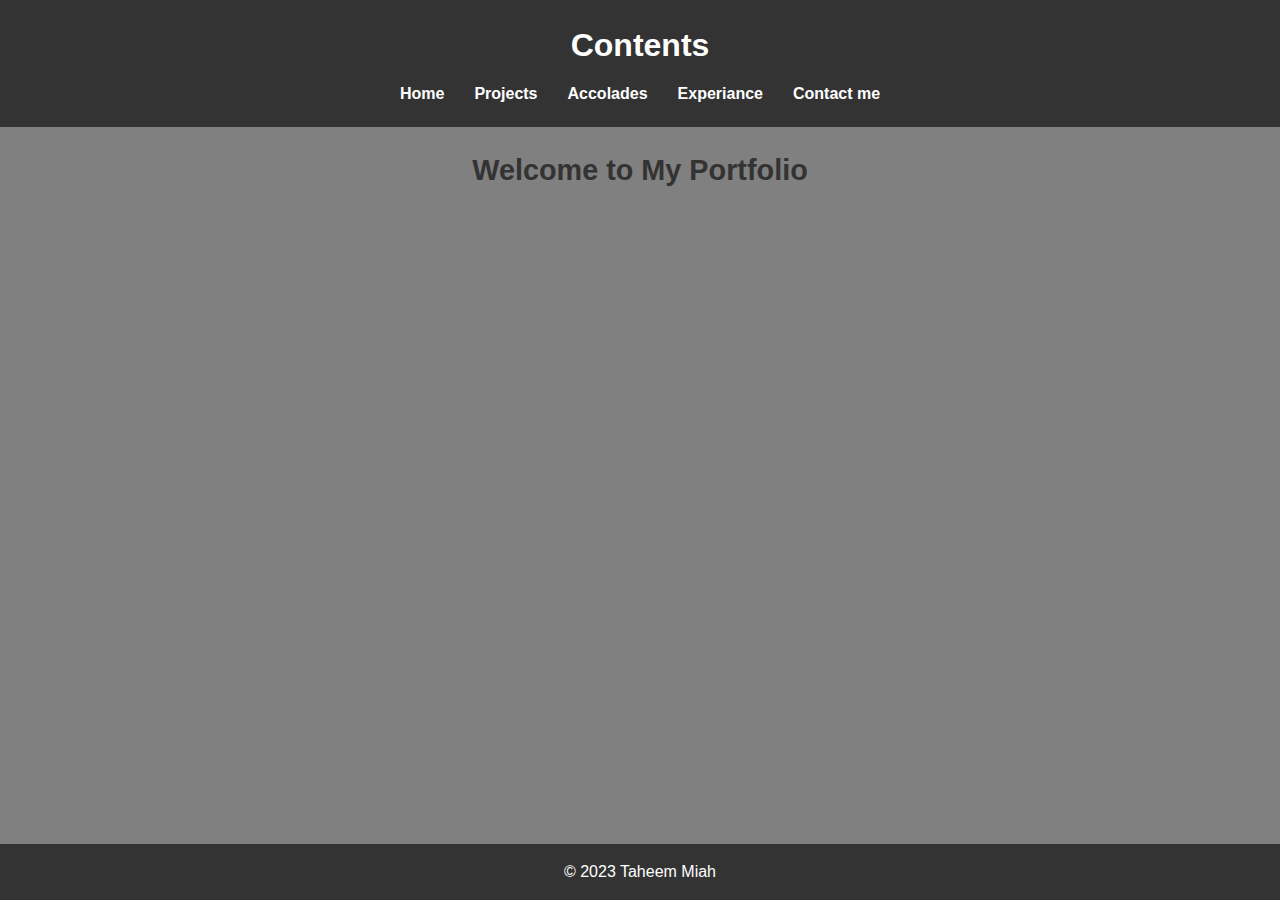
==== index.html @ 1bbf71d5 "Update index.html" ====
<!DOCTYPE html>
<html>
<head>
  <title>Taheem</title>
  <link rel="stylesheet" href = "Website/CSS/main.css">
</head>
<body>
  <header>
    <!-- Header content goes here -->
    <h1>Contents</h1>
    <nav>
      <!-- Navigation menu goes here -->
      <ul>
        <li><a href="#">Home</a></li>
        <li><a href="#">Projects</a></li>
        <li><a href="#">Accolades</a></li>
        <li><a href="#">Experiance</a></li>
		<li><a href="#">Contact me</a></li>
      </ul>
    </nav>
  </header>

  <main>
    <!-- Body content goes here -->
    <h2>Welcome to My Portfolio</h2>
    <p> </p>
  </main>

  <footer>
    <!-- Footer content goes here -->
    <p>&copy; 2023 Taheem Miah</p>
  </footer>
</body>
</html>
---- Website/CSS/main.css ----
/* main.css */

* {
  margin: 0;
  padding: 0;
  box-sizing: border-box;
}

body {
  font-family: Arial, sans-serif;
  line-height: 1.6;
  background-color: grey;
  color: #333;
  display: flex;
  flex-direction: column;
  min-height: 100vh;
}

header {
  background-color: #333;
  color: #fff;
  padding: 20px;
  text-align: center;
}

header h1 {
  font-size: 2em;
}

header nav ul {
  list-style: none;
  display: flex;
  justify-content: center;
  margin-top: 10px;
}

header nav ul li {
  margin: 0 15px;
}

header nav ul li a {
  color: #fff;
  text-decoration: none;
  font-weight: bold;
  transition: color 0.3s;
}

header nav ul li a:hover {
  color: #ddd;
}

main {
  flex: 1;
  padding: 20px;
  text-align: center;
}

main h2 {
  font-size: 1.8em;
  color: #333;
}

footer {
  background-color: #333;
  color: #fff;
  text-align: center;
  padding: 15px;
}

footer p {
  margin: 0;
}
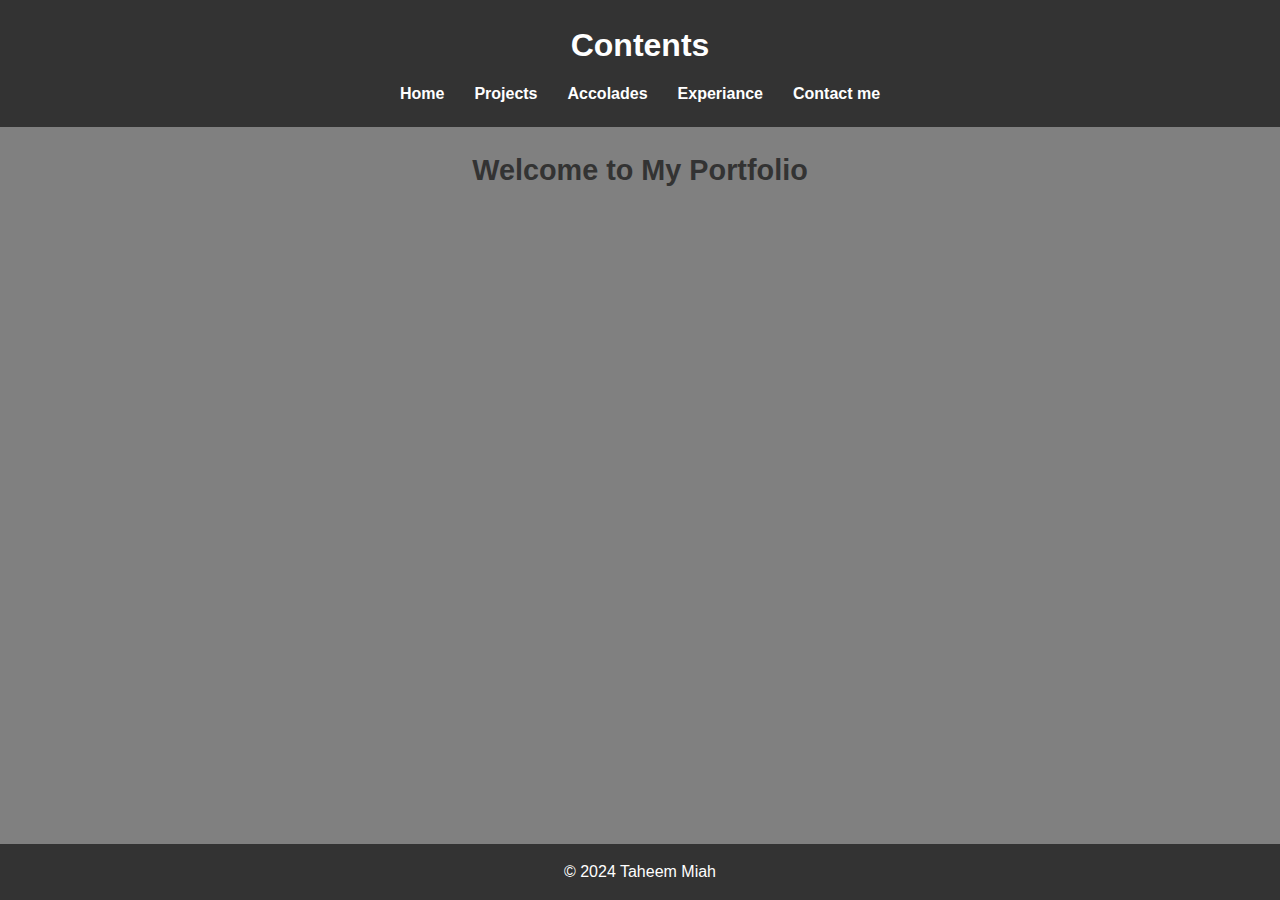
==== commit a683e613: "Update index.html" ====
--- a/index.html
+++ b/index.html
@@ -28,7 +28,7 @@
 
   <footer>
     <!-- Footer content goes here -->
-    <p>&copy; 2023 Taheem Miah</p>
+    <p>&copy; 2024 Taheem Miah</p>
   </footer>
 </body>
 </html>
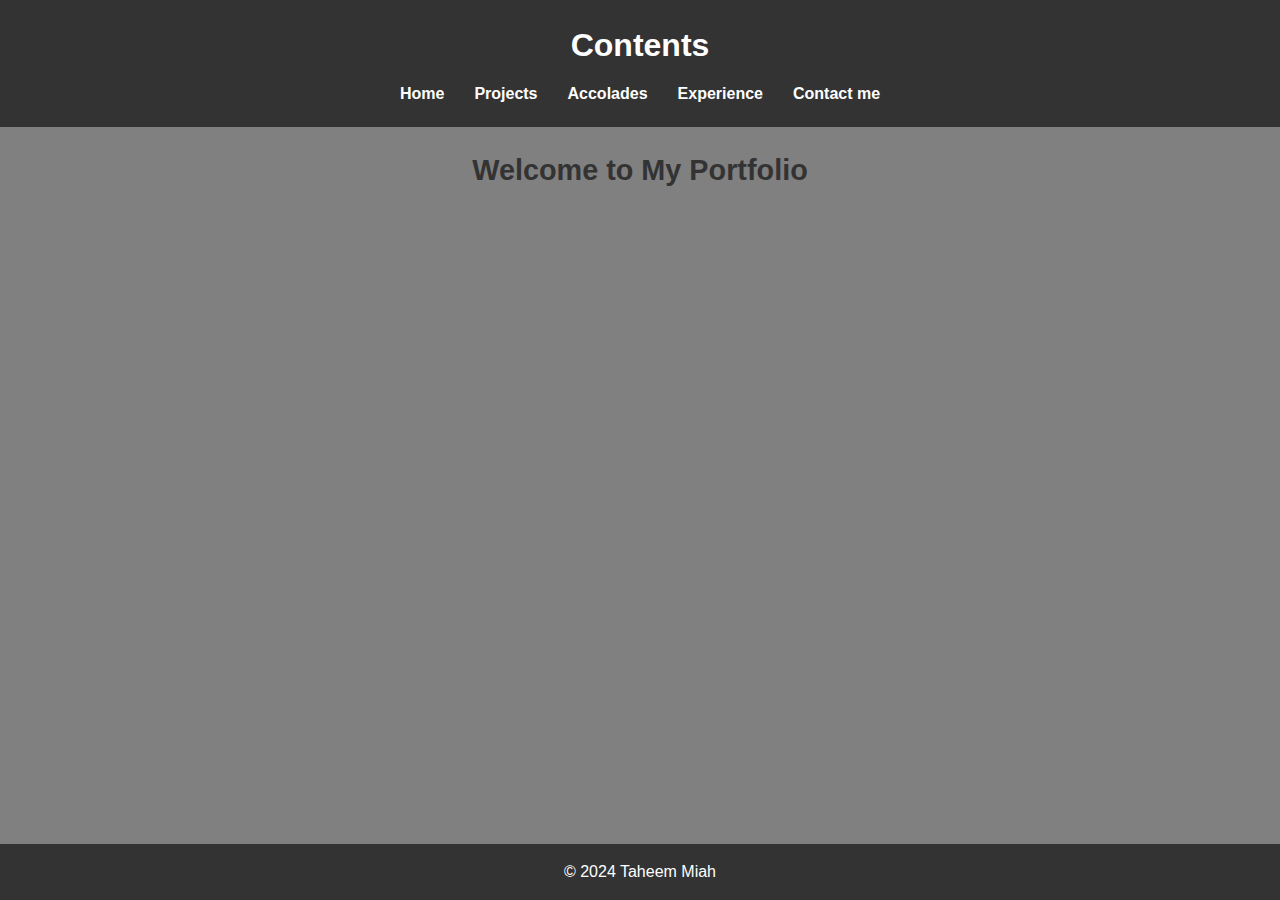
==== commit 5292b835: "Update index.html" ====
--- a/index.html
+++ b/index.html
@@ -12,10 +12,10 @@
       <!-- Navigation menu goes here -->
       <ul>
         <li><a href="#">Home</a></li>
-        <li><a href="#">Projects</a></li>
-        <li><a href="#">Accolades</a></li>
-        <li><a href="#">Experiance</a></li>
-		<li><a href="#">Contact me</a></li>
+        <li><a href="Website/Pages/projects.html">Projects</a></li>
+        <li><a href="Website/Pages/accolades.html">Accolades</a></li>
+        <li><a href="Website/Pages/experience.html">Experience</a></li>
+	<li><a href="#">Contact me</a></li>
       </ul>
     </nav>
   </header>
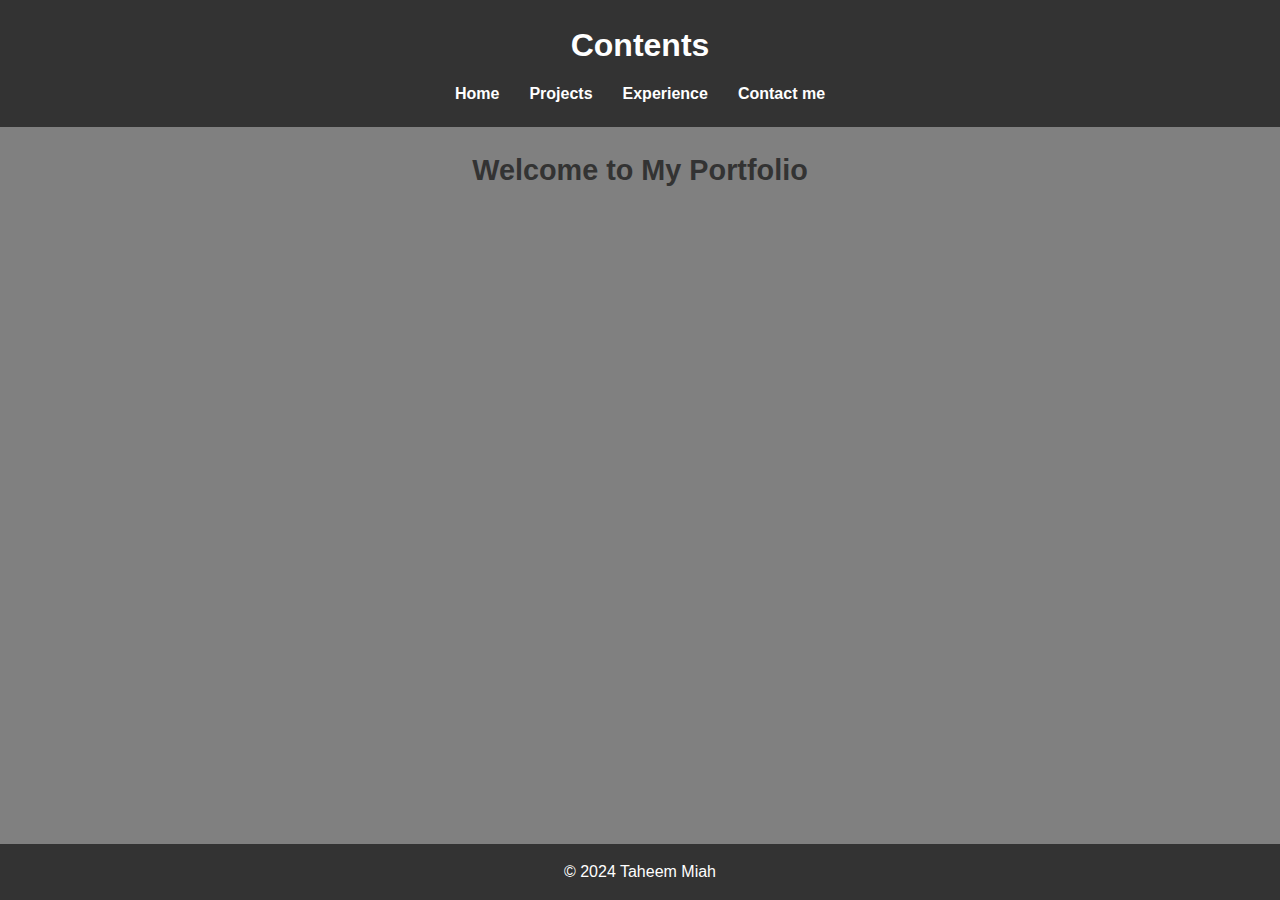
==== commit 788b2a28: "Update index.html" ====
--- a/index.html
+++ b/index.html
@@ -13,7 +13,6 @@
       <ul>
         <li><a href="#">Home</a></li>
         <li><a href="Website/Pages/projects.html">Projects</a></li>
-        <li><a href="Website/Pages/accolades.html">Accolades</a></li>
         <li><a href="Website/Pages/experience.html">Experience</a></li>
 	<li><a href="#">Contact me</a></li>
       </ul>
--- a/Website/CSS/main.css
+++ b/Website/CSS/main.css
@@ -1,4 +1,4 @@
-/* main.css */
+/* main.css */ 
 
 * {
   margin: 0;
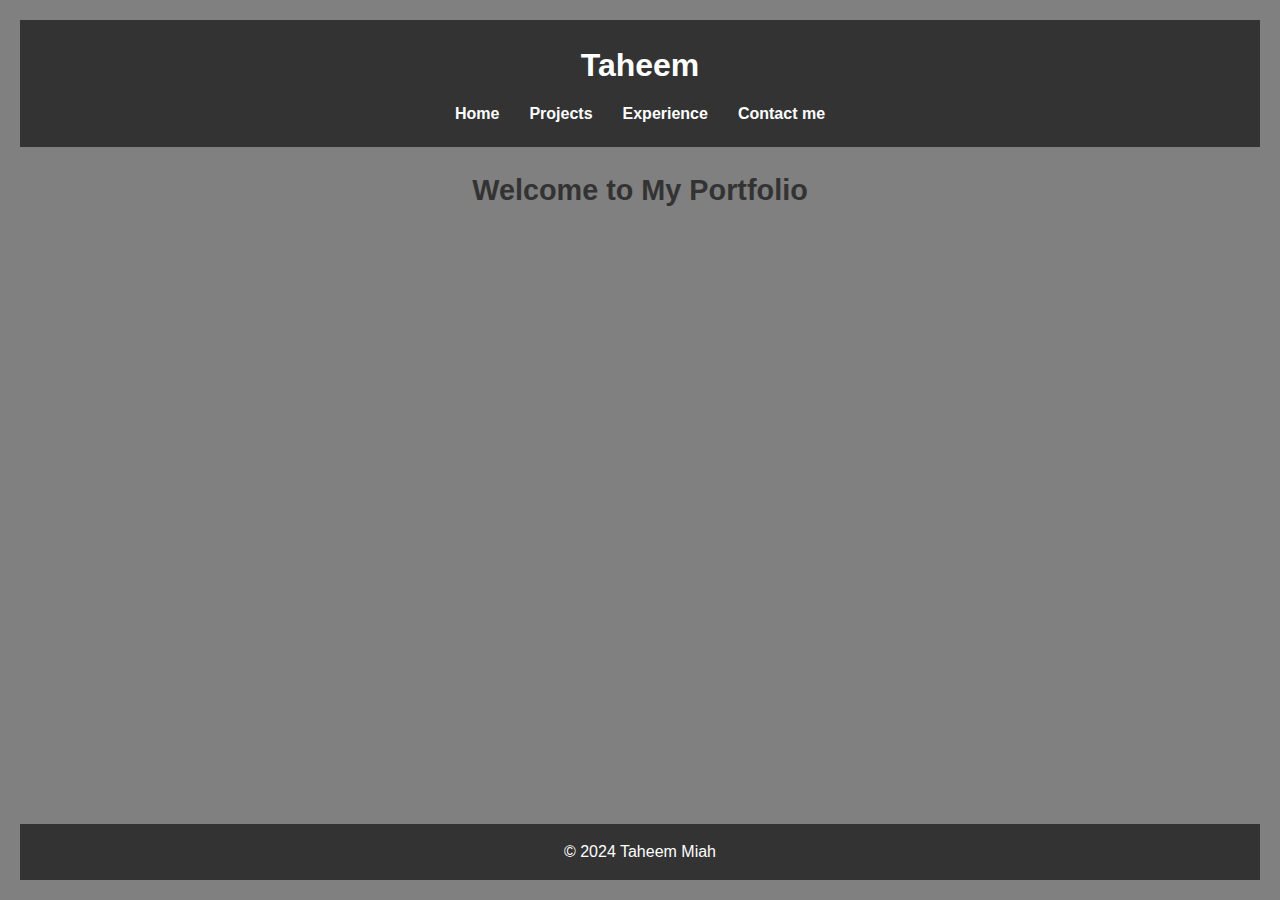
==== commit 596ef357: "Update index.html" ====
--- a/index.html
+++ b/index.html
@@ -7,14 +7,14 @@
 <body>
   <header>
     <!-- Header content goes here -->
-    <h1>Contents</h1>
+    <h1>Taheem</h1>
     <nav>
       <!-- Navigation menu goes here -->
       <ul>
         <li><a href="#">Home</a></li>
         <li><a href="Website/Pages/projects.html">Projects</a></li>
         <li><a href="Website/Pages/experience.html">Experience</a></li>
-	<li><a href="#">Contact me</a></li>
+	<li><a href="Website/Pages/contact.html">Contact me</a></li>
       </ul>
     </nav>
   </header>
--- a/Website/CSS/main.css
+++ b/Website/CSS/main.css
@@ -1,4 +1,4 @@
-/* main.css */ 
+/* main.css */
 
 * {
   margin: 0;
@@ -14,6 +14,7 @@
   display: flex;
   flex-direction: column;
   min-height: 100vh;
+  padding: 20px;
 }
 
 header {
@@ -70,3 +71,72 @@
 footer p {
   margin: 0;
 }
+
+
+      
+/* Grid/List Container */
+.item-container {
+  display: flex;
+  flex-direction: column;
+  gap: 15px;
+}
+
+      
+/* Card Styling */
+.item-card {
+  background-color: white;
+  border-radius: 8px;
+  box-shadow: 0 4px 8px rgba(0, 0, 0, 0.1);
+  padding: 20px;
+  display: flex;
+  align-items: center;
+  transition: transform 0.2s ease;
+}
+
+.item-card:hover {
+  transform: scale(1.02);
+}
+      
+      
+.item-info {
+  flex-grow: 1;
+}
+      
+.item-title {
+  font-size: 18px;
+  font-weight: bold;
+  color: #007bff;
+  text-decoration: none;
+  margin-bottom: 8px;
+}
+      
+.item-description {
+  font-size: 14px;
+  color: #555;
+}
+
+.experience-container {
+  margin-top: 20px;
+  padding: 20px;
+  background-color: aqua;
+  border-radius: 8px;
+}
+
+.experience-entry{
+  margin-bottom: 20px;
+  padding: 15px;
+  background-color: white;
+  border-radius: 5px;
+  box-shadow: 0 4px 8px rgba(0, 0, 0, 0.1) ;
+}
+
+.experience-entry h3{
+  font-size: 18px;
+  font-weight: bold;
+  margin-bottom: 8px;
+}
+
+.experience-entry p{
+  font-size: 14px;
+  color: #555;
+}
